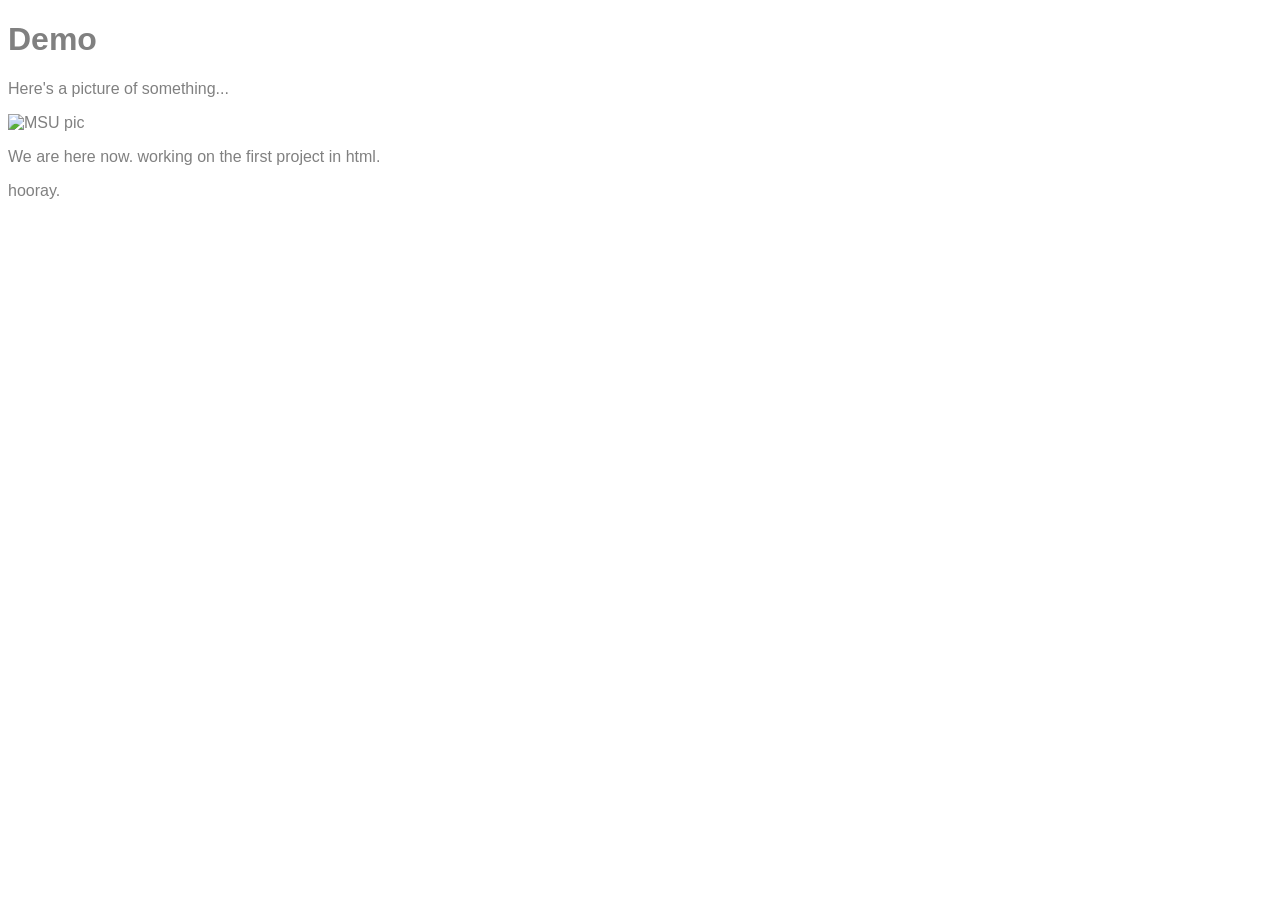
==== index.html @ 3bc47c6a "adding index.html to the repo" ====
<!doctype html>
<html lang="en">
<head>
    <meta charset="UTF-8">
    <meta name="viewport" content="width=device-width, initial-scale=1">
    <title>Jnoah's GitHub Pages</title>
    <style>
        body { font-family: Arial, Helvetica, sans-serif; color:gray}
    </style>
</head>
<body>
    <h1>Demo</h1>
    <p> Here's a picture of something...</p>
    <img src="https://www.montana.edu/assets/images/xg0s6/image5.jpg"
         alt="MSU pic">

    <p>We are here now. working on the first project in html.</p>
    <p>hooray.</p>
</body>
</html>
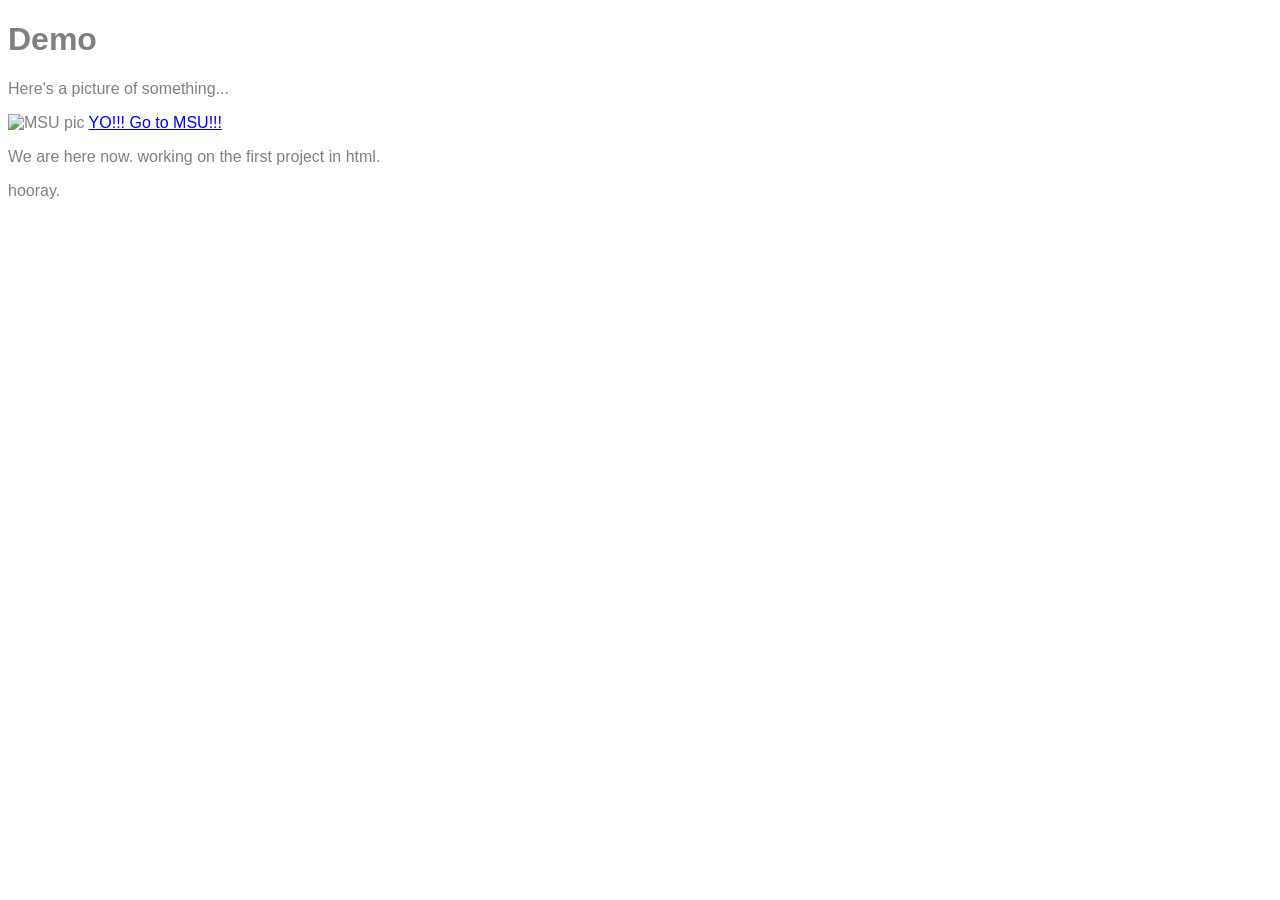
==== commit bb110ae3: "added a hyperlink" ====
--- a/index.html
+++ b/index.html
@@ -13,6 +13,7 @@
     <p> Here's a picture of something...</p>
     <img src="https://www.montana.edu/assets/images/xg0s6/image5.jpg"
          alt="MSU pic">
+    <a href="https://www.montana.edu/">YO!!! Go to MSU!!!</a>
 
     <p>We are here now. working on the first project in html.</p>
     <p>hooray.</p>
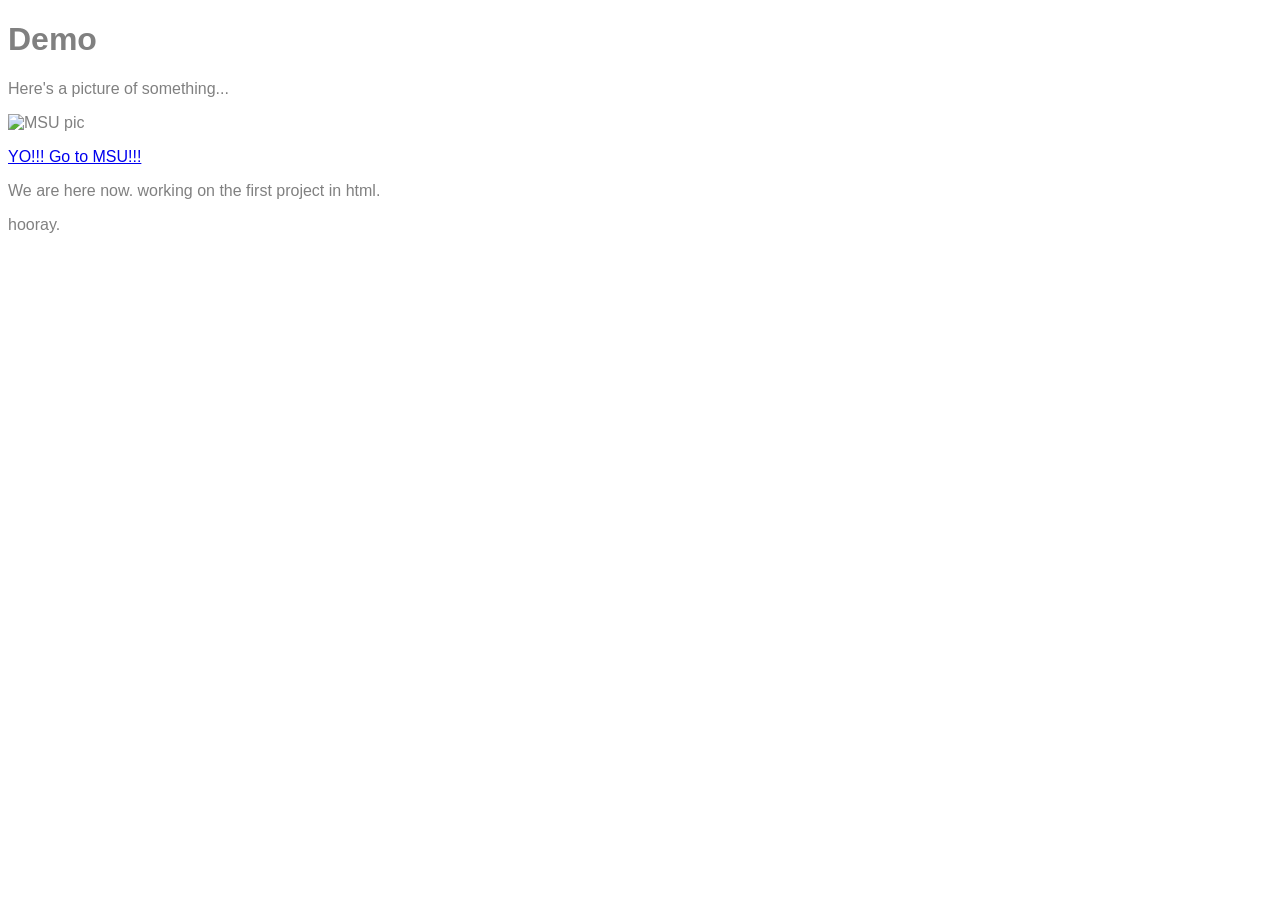
==== commit 820c4dfc: "moved text to next line" ====
--- a/index.html
+++ b/index.html
@@ -3,7 +3,7 @@
 <head>
     <meta charset="UTF-8">
     <meta name="viewport" content="width=device-width, initial-scale=1">
-    <title>Jnoah's GitHub Pages</title>
+    <title>Jonah's GitHub Pages</title>
     <style>
         body { font-family: Arial, Helvetica, sans-serif; color:gray}
     </style>
@@ -13,8 +13,8 @@
     <p> Here's a picture of something...</p>
     <img src="https://www.montana.edu/assets/images/xg0s6/image5.jpg"
          alt="MSU pic">
-    <a href="https://www.montana.edu/">YO!!! Go to MSU!!!</a>
 
+    <p><a href="https://www.montana.edu/">YO!!! Go to MSU!!!</a></p>
     <p>We are here now. working on the first project in html.</p>
     <p>hooray.</p>
 </body>
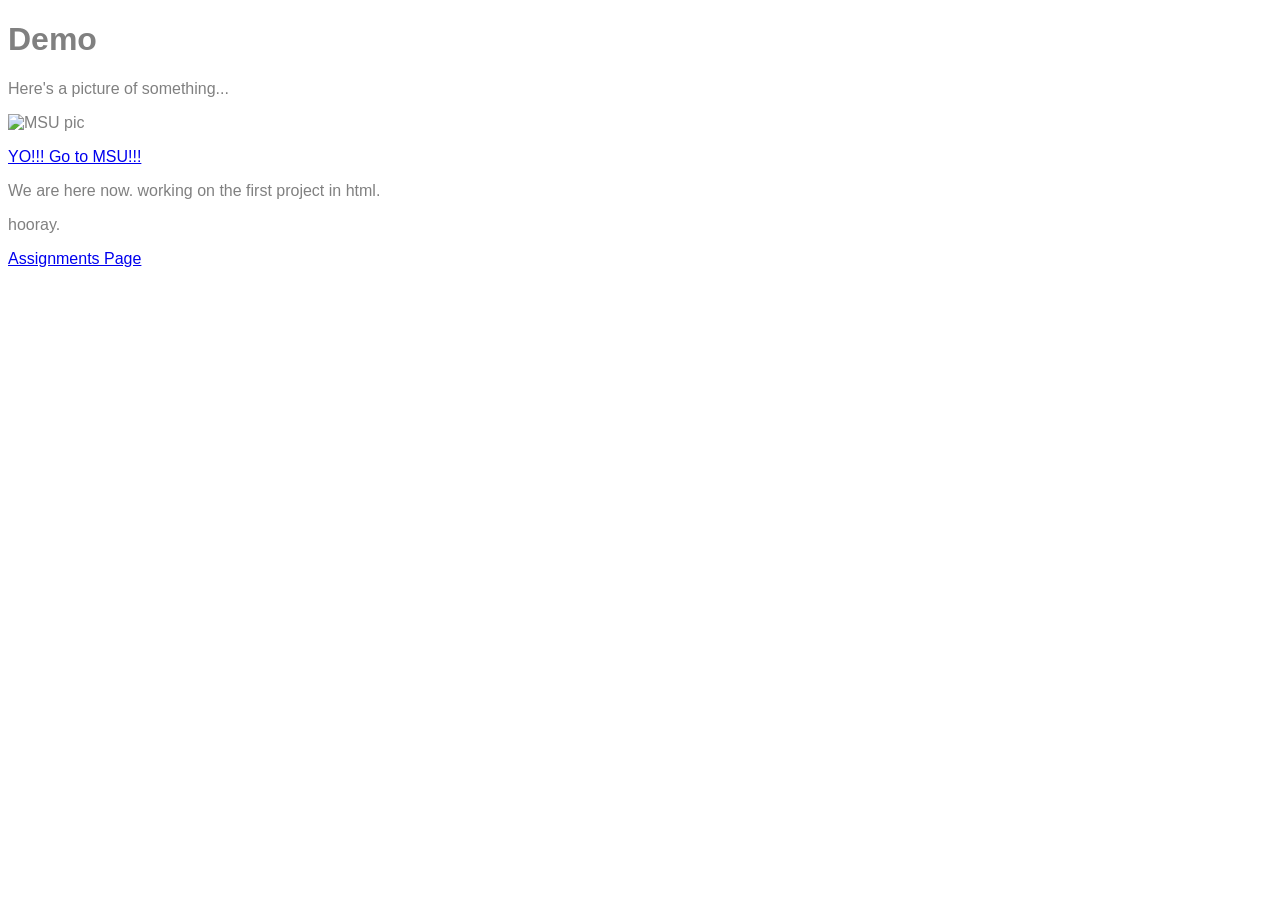
==== commit 7259798d: "a1 - Added assignments page for hierarchy and mobility" ====
--- a/index.html
+++ b/index.html
@@ -17,5 +17,7 @@
     <p><a href="https://www.montana.edu/">YO!!! Go to MSU!!!</a></p>
     <p>We are here now. working on the first project in html.</p>
     <p>hooray.</p>
+
+    <a href="Assignments/index.html">Assignments Page</a>
 </body>
 </html>
